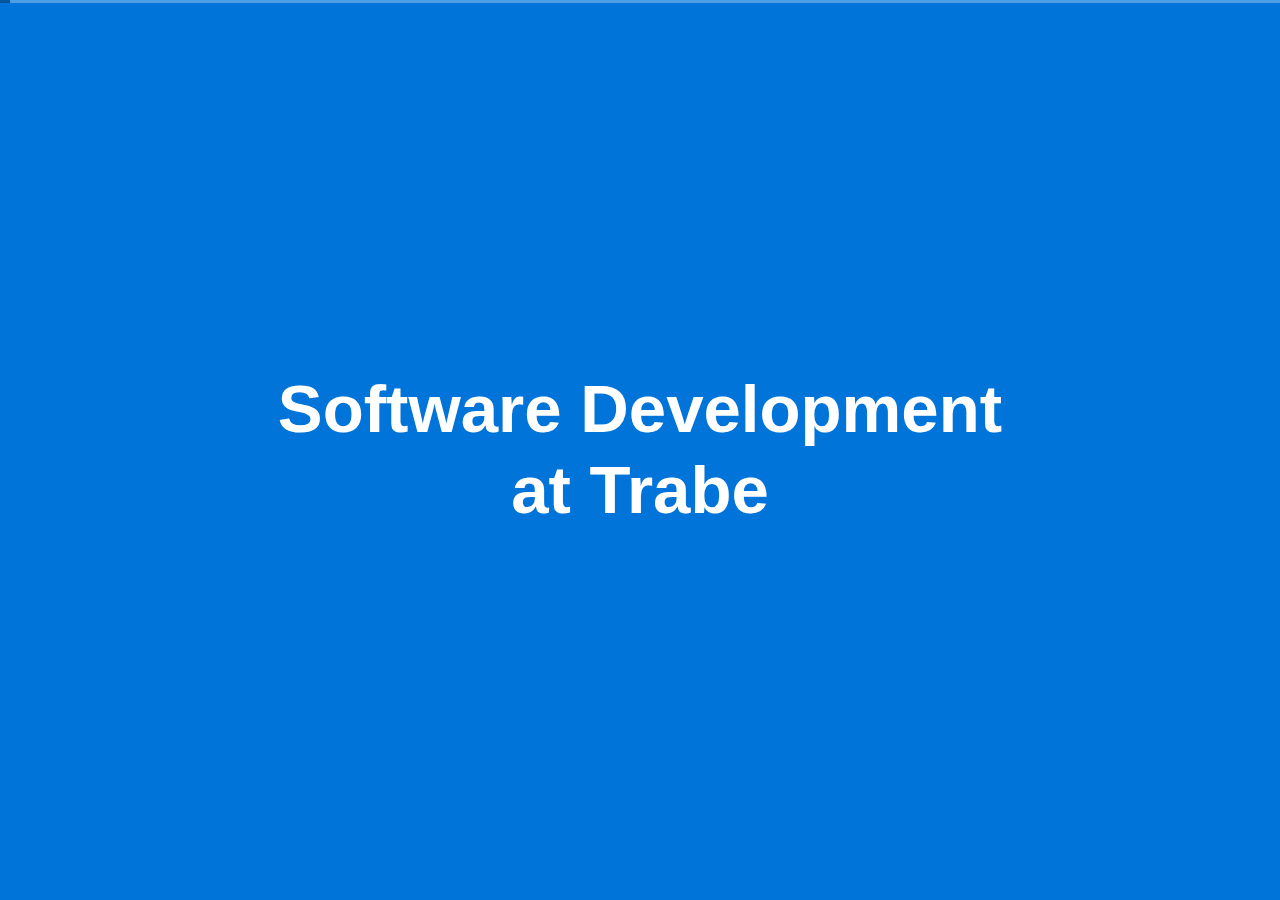
==== template.html @ a28fafaa "Beg, steal & borrow" ====
<!DOCTYPE html>
<html>
  <head>
    <!--
      OK, name your slides:
    -->
    <title>SlidePack template</title>
    <meta charset="UTF-8">
    <meta name="viewport" content="width=device-width, initial-scale=1">

    <!--
    Ubuntu font FTW. Remove this comment to use it (if present, SlidePack will
    use this font for headings).

    <link href='http://fonts.googleapis.com/css?family=Ubuntu:400,700,400italic' rel='stylesheet' type='text/css'>
    -->

    <!-- SlidePack basic stylesheets and theme -->
    <link rel="stylesheet" type="text/css" href="slide-pack.css">
  </head>
  <body>

<textarea data-slide-pack>

-- cover

# Software Development at Trabe

-- image

![Who we are](assets/who_we_are.png)

-- image

![Trabe](assets/trabe.png)

<!--
  a qué nos dedicamos, qué hacemos para quién, tecnologías, etc
-->

-- image

![Men at work](assets/men_at_work.png)

--

# Shiny happy opinionated people

-- bullets toc bullets-first

# Contents

* Ideas, Methodology & Tools
* Real life examples
* The many hells of Computer Science
* The "six" commandments

-- section

# Ideas

-- quote

# A good design is easy to change, rather than easy to configure
## someone, somewhere

--

# There is no silver bullet

## Every architecture/design solution has pros & cons

--

# Architecture & technology should fit the problem

--

# Simple is better

-- bullets columns

# Simple solutions are easier to:

* grasp
* design
* code
* document
* mantain
* evolve

--

## Architecture: the UNIX way

# Orchestrate simple components, each doing one thing, <br/>and doing it well

--

# Design: SOLID rock

## KISS & DRY driven

<!--

son de OO pero aplicables a otro tipo de paradigmas


Single responsibility principle
  a class should have only a single responsibility.

Open/closed principle
  “software entities … should be open for extension, but closed for modification”.

Liskov substitution principle
  “objects in a program should be replaceable with instances of their subtypes without altering the correctness of that program”. See also design by contract.

Interface segregation principle
  “many client-specific interfaces are better than one general-purpose interface.”[5]

Dependency inversion principle
  one should “Depend upon Abstractions. Do not depend upon concretions.”[5]
  Dependency injection is one method of following this principle.
-->


--

# S for SRP
## Single Responsability Principle

--

# SOLID leads to Design Patterns
## (Designs patterns are SOLID)

-- image

![Be OO, my friend](assets/be_oo_my_friend.png)

<!--
  Sigue lo SOLID y encapuslación y todo esto en cualquier lenguaje/paradigma que te irá mejor :D
-->

-- bullets bullets-first

# Other useful buzzwords

* YAGNI
* CoC


-- code smallest

    <action path="/admin/ShowConfiguration"
      type="controller.admin.ShowConfigurationAction"
      scope="request">
      <forward name="success" 
               path=".admin.ShowConfiguration"/>
    </action>

-- image

![Y U NO admin.ShowConfiguration](assets/yu_no_admin_showconfiguration.png)


-- bullets columns title-first

# TEST, TEST, TEST

* TDD, BDD
* Regresions
* Benchmarks
* DI
* Refactoring
* CI

<!--
  DI -> Dependency Injection
  Test complicado <-> código mal diseñado
  Test -> Definir el api desde el punto de vista del "cliente"
  Statist vs Mockist (Mock what you own)
-->

-- image

![Every time god kills a kitten](assets/god_kitten.png)
-- section

# Methodology

--

# The Trábico process

## Agile, sort of __: )__

-- bullets bullets-first

# Project management

* Weekly meetings
* Kanban
* Postmortem

-- image

![Trabeboard](assets/trabeboard.png)

<!--
  Columnas, restricciones, calles
  Indicadores: más proyectos en desarrollo de personal. Mala cosa.
-->


-- bullets many-bullets title-first

# Project development

* Kanban + Scrum (sort of)
* Continuous vs Scheduled delivery
* TDD
* Code reviews
* Pair programming

<!--
  Code review: presencial vs Bitbucket
  Pair programming: problemas chungos, formación, cansancio y ganas de no hacer nada a solas xD
-->

-- section

# Tools

-- image

![Trello](assets/trello.png)

-- image

![Git](assets/git_lol.png)

<!--
  Hablar de gitflow vs githubflow
-->


-- image

![Bitbucket README](assets/bitbucket_readme.png)

-- image

![Bitbucket Pull Request](assets/bitbucket_pull_request.png)

-- image

![Bitbucket Pull Request Diff](assets/bitbucket_pull_request_code.png)

<!--
  Diffs y comentarios permiten code reviews asíncronas y remotas
-->

-- image

![Confluence](assets/confluence.png)

<!--
  Compartir conocimiento. Preferir que el conocimiento específico 
  esté como parte del README del proyecto o similar.
-->

-- bullets bullets-first

* conventions
* automation
* scripts
* bootstrap

<!--
  Enforcing de convenciones de código comunes, etc. Entornos parecidos, herramientas y plugins comunes. .dotfiles en github
  Automatización de todo lo posible, setup, despliegue, tareas de mantenimiento
  Hacemos scripts. -> Repositorio de scripts compartido
  Facilitar el bootstrap del proyecto: README + script setup
-->

-- code small terminal

    $ git clone trabe:awesome-project
    $ cd awesome-project
    $ ./bin/setup


-- bullets title-first
# TESTs, TESTs, TESTs

* Automatic run (guard)
* Mocking
* Metrics (coverage)

<!--
  Tests guiados por mocks, llevan al buen diseño
  Mock, Factorias, Mock de 3rd parties, coverage
  ¿¿Mockists vs State-ist??
  Deberíamos tener CI  (-_- U)
-->

-- bullets title-first
# Conveniences

* Transpilers: CoffeScript, SASS, etc.
* Debugging tools
* Live Reload. YAY!

<!--
  En función de la tecnología usamos herramientas
  transpilers: escritura eficiente. Ojo al debug
  mezclar: ej. sprokets + SASS en J2EE
-->

-- image

![Chrome tools](assets/chrome_tools_dom.png)

-- image

![Chrome tools](assets/chrome_tools_debugger.png)

-- image

![Chrome tools](assets/chrome_tools_network.png)

-- section

# Real life examples

-- section

# FEDERICO

<!--
Ejemplo de arquitectura para integrar múltiples aplicaciones
-->

-- problem

# Problem

## Signup/signin on multiple services
## Consolidate personal info

-- solution bullets bullets-first

# Solution

* Procedure repository
* Orchestrate services (Service Bus)
* Single Sign On

-- image

![Federico ideal](assets/federico_ideal.jpg)

<!--
Solución ideal:
Federacion de autenticacion
Bus + Pull+Push + Operaciones WS
Webs diferentes tecnologías consumen WS
-->

-- image

![Federico full](assets/federico_full.jpg)

<!--
Solución de compromiso
Sólo Pull, Tareas periódicas para push
Adaptadores: BD, LDAP, WS, Comandos SSH, etc.

RObot de keystroke xDDDD :p
-->

-- bullets bullets-first

# Technology

* Java stack
* Ruby for automation

<!--
Herramientas de build y despliegue específicas: Rake
-->

-- section

# NeoSAI

-- problem

# Context

## Laboratory Management System

-- image

![NeoSAI design](assets/neosai_design.jpg)


<!--
  También hay serializadores: decoradores específicos :D
-->

-- problem

# Problem

## Different kinds of UIs

-- solution bullets wide-bullets

# Solution

* Basic CRUD: forms & listings
* Advanced CRUD: JS components + AJAX
* Complex tasks: Single-page app + REST


-- problem

# Problem

## Integrate new & legacy app


-- solution bullets wide-bullets

# Solution

* Shared DB
* REST APIs (JSON preferred)
* SSO
* UI integration via IFrame +<br/>HTML5 PubSub

-- image

![SAI Integration](assets/sai_integration.jpg)

<!--
  Ojo al consumo bidireccional de APIses
-->

-- problem

# Problem

## Integrate "nonintegrable"<br/> third party software

-- solution bullets

# Solution

* Ad hoc REST API
* Mail vacuums

-- image

![testo_wamp](assets/testo_wamp.jpg)

-- problem

# Problem

## Mail log: different sources

-- solution

# Solution

## Wrapper + REST API

-- image

![Mail wrapper](assets/mail_wrapper.jpg)

<!--
  ventaja, no tenemos que tocar las aplicaciones, SRP
  desventaja, rendimiento, alternativa: interceptar el envío
  desde la librería (dos intercepciones diferentes :c )
-->

-- problem

# Problem

## Complex permission checks

-- quote

# Can change a report if I am the author or its author is one of my subordinates and the report has not been signed
## the customer

-- solution

# Solution

## Policy objects

-- code small

    class ReportsController
      def edit
        report = Report.find(params[:id])
        can_edit = ReportEditorPolicy.
          new(current_user, report).comply?
        ...

-- code small

    class ReportEditorPolicy < Policy
      def initialize(user, report)
        ...
      end

      def comply?
        (owner_of_report? or
        subordinate_report?) and
        unsigned_report?
      end

      ...


-- problem

# Problem

## Run the same business logic from different places

-- solution

# Solution

## Context objects
## Runnable from controllers,<br/>console, APIs, cron jobs

-- code small

    class CreateUserContext
      def initialize(user_params, notifier)
        ...
      end

      def run
        user = User.new(user_params)
        if user.save
          notifier.send(:new_user, user)
        end
      end
    end




-- problem

# Problem

## Run business logic as different users, even as no user

-- solution bullets

# Solution

* Context objects
* Runnable as user
* NullUser (NullObject pattern)

-- bullets title-first

# NullObject pattern

* Remove branching logic
* Avoid null errors
* Improves testability

<!-- No ramas -> menos tests -> SRP -->


-- code smallest

    class User
      constructor : (name) ->
        this.name = name

    greet = (user) ->
      if user
        alert "Hi #{user.name}!"
      else
        alert "Hi stranger!"

    john = new User('John')
    keith = null

    greet john    # Hi John!
    greet keith   # Hi stranger!

-- code smallest

    class User
      constructor : (name) ->
        this.name = name

    class Stranger extends User
      constructor : ->
        super 'stranger'

    greet = (user) ->
      alert "Hi #{user.name}!"

    john = new User('John')
    keith = new Stranger()

    greet john    # Hi John!
    greet keith   # Hi stranger!

-- problem

# Problem

## Limit data access based on user roles

-- solution bullets

# Solution

* Inject user with role dependent methods to access the model
* Similar to State pattern (sort of)

-- image

![User roles](assets/user_roles.jpg)


--
# DCI

## Data, Context, Interaction

<!--
Llegamos a la arquitectura a través de mirar el DCI
explicar el DCI con ejemplo de transferencia entre cuentas (con diag)
No lo usamos tal cual por limitaciones tecnológicas.
-->

-- code small

    class BankAccount
      attr_accessor :balance
    end

    module TransferSource
      def withdraw(amount)
        self.balance -= amount
      end
    end

    module TransferTarget
      def deposit(amount)
        self.balance += amount
      end
    end

-- code small

    class TransferContext
      def initialize(source, target, amount)
        ...
      end

      def run
        source.extends TransferSoure
        target.extends TransferTarget

        source.withdraw amount
        target.deposit amount
      end
    end

-- bullets title-first many-bullets

# DCI

* SRP
* Reusability
* Testability
* Best with dynamic langs
* Beware of implementation quirks


-- problem
# Problem
## Present same model object in different ways on different views

-- solution bullets
# Solution

* Decorator pattern
* Decorate associations too
* One or multiple decorators
* Variant: presenter pattern

<!--
  Recomentar as needed lo de los serializadores :D
-->

-- code smallest

    class User
      def initialize(name, email)
        ...
      end
    end

    class UserDecorator
      def initialize(user)
        ...
      end

      def name
        user.name
      end

      def email
        user.name + "<" + user.email + ">"
      end
    end

-- code small

    user = User.new('john', 'john@mail.com')
    decorated_user = UserDecorator.new(user)
    mail = new Mail()

    mail.send to: decorated_user.email

-- problem

# Problem
## Global search

-- solution bullets

# Solution
* External Indexer (REST API)

-- image

![Indexer](assets/indexer.jpg)

<!--
  Ventaja: transparencia, independencia de BD
  Problema: transaccionalidad
-->

-- problem

# Problem
## Long running contexts

-- solution bullets

# Solution
* Execute contexts in background
* Jobs queues
* Jobs executor

-- image

![Background Jobs](assets/bg_jobs.jpg)

<!--
  Escalabilidad
  Linealizar tiempo de respuesta de la app
  Problema: persistencia de jobs. Gestión de error/repetición.
    Infraestructura para recupearar los resultados
-->
-- section

# The many hells of Computer Science

<!-- you can explain that -->

-- quote

# There are only two hard things in Computer Science: cache invalidation and naming things.
## Phil Karlton

--

# Easy cache invalidation

## LRU Caches + Auto expiring keys

-- code small

      class User
        def cache_key
          "user#" + id + "#" +
            updated_at.to_millis
        end
      end


      cache user.cache_key do
        ...
      end


--

# Easy naming

## There is no easy naming. Sorry folks!

-- image

![Yao Ming](assets/yao.png)

--

# Maybe there are more hard things

-- image

![Mother of God](assets/mother_of_god.png)

--

# Encoding hell

## Use UTF-8. Use iconv wisely

-- image

![Encoding](assets/encoding.png)

-- image

![Mail WAT](assets/mail_wat.png)

<!--
  Ejemplo de cosa incontrolable
-->

--

# Timezones, i18n, l11n, Accessibility hell

## Always use UTC (beware of qwirks) __:D__
## Treat i18n, l11n and accesibility as first class citizens


-- code smallest

      # DB stores UTC. Conversion done by Rails
      r = Report.first
      r.created_at # => 2013-11-06 00:00:00 +0100
      r.created_at.utc # => 2013-11-05 23:00:00 UTC

      Report.where('DATE(created_at) = ?', 
        r.created_at.to_date)

      # Ooooopppps!
      #
      #  SELECT * FROM reports
      #  WHERE (DATE(created_at) = '2013-11-06')

<!--
  Ejemplo de cosa controlable
-->

--

# A test should have<br/>detected the defect __;)__

--

# The money hell
## Beware of spanish taxes and accounting
## Use f**king cents

--

# The money hell <br/>a.k.a the floating point hell
## Stick to integers. Use fixed point

<!--
  Floats are fast in today CPUs an acceptable for
  a lot of things (i.e. 3D graphics), but not for
  money. For money you need 100% accurate numeric types
-->

-- image

![Show me the money](assets/show_me_the_money.jpg)



--

# Deployment and<br/>environments hell

## Define enviroments from square one
## Automatize deployment as much as you can

-- image

![Mina deploy](assets/mina.gif)

--

# Documentation/Code sync hell

## Self explanatory code
## Document APIs
## Document wisely
## Treat documentation as part of the code


-- code smallest

    /**
     * Returns the user names in alphabetical order
     * @returns the names
     */
    public String[] orderedNames() {
      return sortAlphabetically(this.getNames());
    }

    /*
     * Sort with quicksort algorithm
     */
    private String[] sortAlphabetically(String[] words) {
      // lines of elegant yet uninteligible code ;)
    }



--

# Multithreading hell

## Use multi process
## Avoid too much low level

-- bullets bullets-first

# Inter Process Communication

* Unix Sockets
* Queues
* Shared memory

--

# Or use a library!
# Or switch to erlang :P


-- bullets title-first

# Fragmentation hell

* Do your HTML5/CSS3/JS homework
* SOLID also applies (SMACSS, etc)
* Know how to tame browsers
* Know how to tame mobile

-- image

![Bitbucket Ok](assets/bit_ok.png)

-- image

![Bitbucket full](assets/bit_bad.png)

-- image

![Bitbucket Android](assets/bit_android.png)

--

# MVC Inception

## Inside an webapp MVC there is another MVC


-- section

# The "six" commandments
## Parting note


-- bullets title-first chain-bullets
# SOLID (SRP in particular)

* &#x2193;
* Simple
* &#x2193;
* Easy to change
* &#x2193;
* Happiness __\\(^o^)/__

-- bullets title-first chain-bullets
# YAGNI

* &#x2193;
* Simple
* &#x2193;
* Easy to change
* &#x2193;
* Happiness __\\(^o^)/__

-- bullets title-first chain-bullets

# TESTs, TESTs, TESTs

* &#x2193;
* YAGNI + SOLID
* &#x2193;
* Simple
* &#x2193;
* Easy to change
* &#x2193;
* Happiness __\\(^o^)/__

-- bullets title-first chain-bullets

# Refactor, Refactor, Refactor
##(code and tests)

* &#x2193;
* Better code & tests
* &#x2193;
* ... 
* &#x2193;
* Happiness __\\(^o^)/__

--

# DRY more than your code

## Automatize, share, extract

--

## The most important commandment

# Do what feels right!

<!-- EJemplo de Twitter y ; -->
-- image

![Hasta la vista baby](assets/hasta_la_vista_baby.png)

--

# Complementary reads
## http://ir.gl/trabe-reads

--
# Do your EOM projects at Trabe

# Questions?

</textarea>

    <!-- SlidePack markdown compilation & UI goodies -->
    <script src="slide-pack.js"></script>
  </body>
</html>
---- slide-pack.css ----
/*!
SlidePack, a simple slides generator & viewer
http://trabe.github.io/slide-pack/

Copyright (C) 2014 Trabe Soluciones S.L.

Permission is hereby granted, free of charge, to any person obtaining
a copy of this software and associated documentation files (the "Software"),
to deal in the Software without restriction, including without limitation
the rights to use, copy, modify, merge, publish, distribute, sublicense,
and/or sell copies of the Software, and to permit persons to whom the
Software is furnished to do so, subject to the following conditions:

The above copyright notice and this permission notice shall be included
in all copies or substantial portions of the Software.

THE SOFTWARE IS PROVIDED "AS IS", WITHOUT WARRANTY OF ANY KIND,
EXPRESS OR IMPLIED, INCLUDING BUT NOT LIMITED TO THE WARRANTIES
OF MERCHANTABILITY, FITNESS FOR A PARTICULAR PURPOSE AND NONINFRINGEMENT.
IN NO EVENT SHALL THE AUTHORS OR COPYRIGHT HOLDERS BE LIABLE FOR ANY CLAIM,
DAMAGES OR OTHER LIABILITY, WHETHER IN AN ACTION OF CONTRACT,
TORT OR OTHERWISE, ARISING FROM, OUT OF OR IN CONNECTION WITH THE SOFTWARE
OR THE USE OR OTHER DEALINGS IN THE SOFTWARE.

*/
/*! normalize.css v3.0.2 | MIT License | git.io/normalize */

/**
 * 1. Set default font family to sans-serif.
 * 2. Prevent iOS text size adjust after orientation change, without disabling
 *    user zoom.
 */

html {
  font-family: sans-serif;
  /* 1 */
  -ms-text-size-adjust: 100%;
  /* 2 */
  -webkit-text-size-adjust: 100%;
  /* 2 */
}

/**
 * Remove default margin.
 */

body {
  margin: 0;
}

/* HTML5 display definitions
   ========================================================================== */

/**
 * Correct `block` display not defined for any HTML5 element in IE 8/9.
 * Correct `block` display not defined for `details` or `summary` in IE 10/11
 * and Firefox.
 * Correct `block` display not defined for `main` in IE 11.
 */

article,
aside,
details,
figcaption,
figure,
footer,
header,
hgroup,
main,
menu,
nav,
section,
summary {
  display: block;
}

/**
 * 1. Correct `inline-block` display not defined in IE 8/9.
 * 2. Normalize vertical alignment of `progress` in Chrome, Firefox, and Opera.
 */

audio,
canvas,
progress,
video {
  display: inline-block;
  /* 1 */
  vertical-align: baseline;
  /* 2 */
}

/**
 * Prevent modern browsers from displaying `audio` without controls.
 * Remove excess height in iOS 5 devices.
 */

audio:not([controls]) {
  display: none;
  height: 0;
}

/**
 * Address `[hidden]` styling not present in IE 8/9/10.
 * Hide the `template` element in IE 8/9/11, Safari, and Firefox < 22.
 */

[hidden],
template {
  display: none;
}

/* Links
   ========================================================================== */

/**
 * Remove the gray background color from active links in IE 10.
 */

a {
  background-color: transparent;
}

/**
 * Improve readability when focused and also mouse hovered in all browsers.
 */

a:active,
a:hover {
  outline: 0;
}

/* Text-level semantics
   ========================================================================== */

/**
 * Address styling not present in IE 8/9/10/11, Safari, and Chrome.
 */

abbr[title] {
  border-bottom: 1px dotted;
}

/**
 * Address style set to `bolder` in Firefox 4+, Safari, and Chrome.
 */

b,
strong {
  font-weight: bold;
}

/**
 * Address styling not present in Safari and Chrome.
 */

dfn {
  font-style: italic;
}

/**
 * Address variable `h1` font-size and margin within `section` and `article`
 * contexts in Firefox 4+, Safari, and Chrome.
 */

h1 {
  font-size: 2em;
  margin: 0.67em 0;
}

/**
 * Address styling not present in IE 8/9.
 */

mark {
  background: #ff0;
  color: #000;
}

/**
 * Address inconsistent and variable font size in all browsers.
 */

small {
  font-size: 80%;
}

/**
 * Prevent `sub` and `sup` affecting `line-height` in all browsers.
 */

sub,
sup {
  font-size: 75%;
  line-height: 0;
  position: relative;
  vertical-align: baseline;
}

sup {
  top: -0.5em;
}

sub {
  bottom: -0.25em;
}

/* Embedded content
   ========================================================================== */

/**
 * Remove border when inside `a` element in IE 8/9/10.
 */

img {
  border: 0;
}

/**
 * Correct overflow not hidden in IE 9/10/11.
 */

svg:not(:root) {
  overflow: hidden;
}

/* Grouping content
   ========================================================================== */

/**
 * Address margin not present in IE 8/9 and Safari.
 */

figure {
  margin: 1em 40px;
}

/**
 * Address differences between Firefox and other browsers.
 */

hr {
  box-sizing: content-box;
  height: 0;
}

/**
 * Contain overflow in all browsers.
 */

pre {
  overflow: auto;
}

/**
 * Address odd `em`-unit font size rendering in all browsers.
 */

code,
kbd,
pre,
samp {
  font-family: monospace, monospace;
  font-size: 1em;
}

/* Forms
   ========================================================================== */

/**
 * Known limitation: by default, Chrome and Safari on OS X allow very limited
 * styling of `select`, unless a `border` property is set.
 */

/**
 * 1. Correct color not being inherited.
 *    Known issue: affects color of disabled elements.
 * 2. Correct font properties not being inherited.
 * 3. Address margins set differently in Firefox 4+, Safari, and Chrome.
 */

button,
input,
optgroup,
select,
textarea {
  color: inherit;
  /* 1 */
  font: inherit;
  /* 2 */
  margin: 0;
  /* 3 */
}

/**
 * Address `overflow` set to `hidden` in IE 8/9/10/11.
 */

button {
  overflow: visible;
}

/**
 * Address inconsistent `text-transform` inheritance for `button` and `select`.
 * All other form control elements do not inherit `text-transform` values.
 * Correct `button` style inheritance in Firefox, IE 8/9/10/11, and Opera.
 * Correct `select` style inheritance in Firefox.
 */

button,
select {
  text-transform: none;
}

/**
 * 1. Avoid the WebKit bug in Android 4.0.* where (2) destroys native `audio`
 *    and `video` controls.
 * 2. Correct inability to style clickable `input` types in iOS.
 * 3. Improve usability and consistency of cursor style between image-type
 *    `input` and others.
 */

button,
html input[type="button"],
/* 1 */
input[type="reset"],
input[type="submit"] {
  -webkit-appearance: button;
  /* 2 */
  cursor: pointer;
  /* 3 */
}

/**
 * Re-set default cursor for disabled elements.
 */

button[disabled],
html input[disabled] {
  cursor: default;
}

/**
 * Remove inner padding and border in Firefox 4+.
 */

button::-moz-focus-inner,
input::-moz-focus-inner {
  border: 0;
  padding: 0;
}

/**
 * Address Firefox 4+ setting `line-height` on `input` using `!important` in
 * the UA stylesheet.
 */

input {
  line-height: normal;
}

/**
 * It's recommended that you don't attempt to style these elements.
 * Firefox's implementation doesn't respect box-sizing, padding, or width.
 *
 * 1. Address box sizing set to `content-box` in IE 8/9/10.
 * 2. Remove excess padding in IE 8/9/10.
 */

input[type="checkbox"],
input[type="radio"] {
  box-sizing: border-box;
  /* 1 */
  padding: 0;
  /* 2 */
}

/**
 * Fix the cursor style for Chrome's increment/decrement buttons. For certain
 * `font-size` values of the `input`, it causes the cursor style of the
 * decrement button to change from `default` to `text`.
 */

input[type="number"]::-webkit-inner-spin-button,
input[type="number"]::-webkit-outer-spin-button {
  height: auto;
}

/**
 * 1. Address `appearance` set to `searchfield` in Safari and Chrome.
 * 2. Address `box-sizing` set to `border-box` in Safari and Chrome
 *    (include `-moz` to future-proof).
 */

input[type="search"] {
  -webkit-appearance: textfield;
  /* 1 */
  /* 2 */
  box-sizing: content-box;
}

/**
 * Remove inner padding and search cancel button in Safari and Chrome on OS X.
 * Safari (but not Chrome) clips the cancel button when the search input has
 * padding (and `textfield` appearance).
 */

input[type="search"]::-webkit-search-cancel-button,
input[type="search"]::-webkit-search-decoration {
  -webkit-appearance: none;
}

/**
 * Define consistent border, margin, and padding.
 */

fieldset {
  border: 1px solid #c0c0c0;
  margin: 0 2px;
  padding: 0.35em 0.625em 0.75em;
}

/**
 * 1. Correct `color` not being inherited in IE 8/9/10/11.
 * 2. Remove padding so people aren't caught out if they zero out fieldsets.
 */

legend {
  border: 0;
  /* 1 */
  padding: 0;
  /* 2 */
}

/**
 * Remove default vertical scrollbar in IE 8/9/10/11.
 */

textarea {
  overflow: auto;
}

/**
 * Don't inherit the `font-weight` (applied by a rule above).
 * NOTE: the default cannot safely be changed in Chrome and Safari on OS X.
 */

optgroup {
  font-weight: bold;
}

/* Tables
   ========================================================================== */

/**
 * Remove most spacing between table cells.
 */

table {
  border-collapse: collapse;
  border-spacing: 0;
}

td,
th {
  padding: 0;
}

/*

Monokai Sublime style. Derived from Monokai by noformnocontent http://nn.mit-license.org/

*/

.hljs {
  display: block;
  overflow-x: auto;
  padding: 0.5em;
  background: #23241f;
  -webkit-text-size-adjust: none;
}

.hljs,
.hljs-tag,
.css .hljs-rules,
.css .hljs-value,
.aspectj .hljs-function,
.css .hljs-function
.hljs-preprocessor,
.hljs-pragma {
  color: #f8f8f2;
}

.hljs-strongemphasis,
.hljs-strong,
.hljs-emphasis {
  color: #a8a8a2;
}

.hljs-bullet,
.hljs-blockquote,
.hljs-horizontal_rule,
.hljs-number,
.hljs-regexp,
.alias .hljs-keyword,
.hljs-literal,
.hljs-hexcolor {
  color: #ae81ff;
}

.hljs-tag .hljs-value,
.hljs-code,
.hljs-title,
.css .hljs-class,
.hljs-class .hljs-title:last-child {
  color: #a6e22e;
}

.hljs-link_url {
  font-size: 80%;
}

.hljs-strong,
.hljs-strongemphasis {
  font-weight: bold;
}

.hljs-emphasis,
.hljs-strongemphasis,
.hljs-class .hljs-title:last-child,
.hljs-typename {
  font-style: italic;
}

.hljs-keyword,
.ruby .hljs-class .hljs-keyword:first-child,
.ruby .hljs-function .hljs-keyword,
.hljs-function,
.hljs-change,
.hljs-winutils,
.hljs-flow,
.nginx .hljs-title,
.tex .hljs-special,
.hljs-header,
.hljs-attribute,
.hljs-symbol,
.hljs-symbol .hljs-string,
.hljs-tag .hljs-title,
.hljs-value,
.alias .hljs-keyword:first-child,
.css .hljs-tag,
.css .unit,
.css .hljs-important {
  color: #f92672;
}

.hljs-function .hljs-keyword,
.hljs-class .hljs-keyword:first-child,
.hljs-aspect .hljs-keyword:first-child,
.hljs-constant,
.hljs-typename,
.css .hljs-attribute {
  color: #66d9ef;
}

.hljs-variable,
.hljs-params,
.hljs-class .hljs-title,
.hljs-aspect .hljs-title {
  color: #f8f8f2;
}

.hljs-string,
.css .hljs-id,
.hljs-subst,
.hljs-type,
.ruby .hljs-class .hljs-parent,
.hljs-built_in,
.django .hljs-template_tag,
.django .hljs-variable,
.smalltalk .hljs-class,
.django .hljs-filter .hljs-argument,
.smalltalk .hljs-localvars,
.smalltalk .hljs-array,
.hljs-attr_selector,
.hljs-pseudo,
.hljs-addition,
.hljs-stream,
.hljs-envvar,
.apache .hljs-tag,
.apache .hljs-cbracket,
.tex .hljs-command,
.hljs-prompt,
.hljs-link_label,
.hljs-link_url {
  color: #e6db74;
}

.hljs-comment,
.hljs-javadoc,
.hljs-annotation,
.hljs-decorator,
.hljs-pi,
.hljs-doctype,
.hljs-deletion,
.hljs-shebang,
.apache .hljs-sqbracket,
.tex .hljs-formula {
  color: #75715e;
}

.coffeescript .javascript,
.javascript .xml,
.tex .hljs-formula,
.xml .javascript,
.xml .vbscript,
.xml .css,
.xml .hljs-cdata,
.xml .php,
.php .xml {
  opacity: 0.5;
}

html:not(.override) {
  font-size: 1em;
  line-height: 1.5em;
  margin: 0;
  background: #f0f0ea;
}

@media (min-width: 600px) {
  html:not(.override) {
    font-size: 1.4em;
  }
}

:not(.override) body {
  color: #373737;
  font-family: "Segoe UI", Candara, "Bitstream Vera Sans", "DejaVu Sans", "Bitstream Vera Sans", "Trebuchet MS", Verdana, "Verdana Ref", sans-serif;
}

:not(.override) h1,
:not(.override) h2,
:not(.override) h3 {
  font-family: "Ubuntu", Verdana, sans-serif;
}

:not(.override) code {
  font-family: 'Menlo', 'Monaco', 'Consolas', monospace;
  border-radius: 5px;
}

:not(.override) article {
  position: absolute;
  height: 100%;
  width: 100%;
  top: 0;
  bottom: 0;
}

:not(.override) section {
  position: absolute;
  height: 100%;
  width: 100%;
  top: 0;
  bottom: 0;
}

:not(.override) section :not(pre) code {
  background: #ccc;
}

:not(.override) h1,
:not(.override) h2,
:not(.override) h3,
:not(.override) h4,
:not(.override) h5,
:not(.override) h6 {
  color: #111;
  font-weight: normal;
}

:not(.override) h1 {
  font-size: 2.18rem;
  line-height: 1.2em;
}

:not(.override) h2 {
  font-size: 1.64rem;
  line-height: 1.2em;
}

:not(.override) h3 {
  font-size: 1.45rem;
  line-height: 1.2em;
}

:not(.override) h4,
:not(.override) h5,
:not(.override) h6 {
  font-size: 1.18rem;
  line-height: 1.2em;
}

:not(.override) a,
:not(.override) a:visited {
  color: #0074D9;
}

:not(.override) a:hover {
  color: #39CCCC;
}

:not(.override) section {
  display: -webkit-flex;
  display: -ms-flexbox;
  display: flex;
  -webkit-flex-flow: column;
      -ms-flex-flow: column;
          flex-flow: column;
  -webkit-align-items: center;
      -ms-flex-align: center;
          align-items: center;
  -webkit-justify-content: center;
      -ms-flex-pack: center;
          justify-content: center;
  box-sizing: border-box;
  padding: 0 5%;
  max-width: 100%;
}

:not(.override) pre {
  width: 100%;
}

:not(.override) pre code {
  font-size: 0.75rem;
  line-height: 1.3em;
}

:not(.override) li,
:not(.override) p {
  font-size: 1rem;
  line-height: 1.4em;
}

:not(.override) p {
  text-align: left;
}

:not(.override) section:first-child {
  background: #0074D9;
}

:not(.override) section:first-child h1,
:not(.override) section:first-child h2,
:not(.override) section:first-child h3,
:not(.override) section:first-child h4,
:not(.override) section:first-child h5,
:not(.override) section:first-child h6 {
  color: #fff;
}

@media print {
  :not(.override) section:first-child h1,
  :not(.override) section:first-child h2,
  :not(.override) section:first-child h3,
  :not(.override) section:first-child h4,
  :not(.override) section:first-child h5,
  :not(.override) section:first-child h6 {
    color: #111;
  }
}

:not(.override) section:first-child p,
:not(.override) section:first-child li,
:not(.override) section:first-child blockquote {
  color: #fff;
}

@media print {
  :not(.override) section:first-child p,
  :not(.override) section:first-child li,
  :not(.override) section:first-child blockquote {
    color: #555;
  }
}

:not(.override) section:first-child h1 {
  font-size: 300%;
  font-weight: bold;
}

:not(.override) section:last-child {
  background: #111;
}

:not(.override) section:last-child h1,
:not(.override) section:last-child h2,
:not(.override) section:last-child h3,
:not(.override) section:last-child h4,
:not(.override) section:last-child h5,
:not(.override) section:last-child h6 {
  color: #fff;
}

@media print {
  :not(.override) section:last-child h1,
  :not(.override) section:last-child h2,
  :not(.override) section:last-child h3,
  :not(.override) section:last-child h4,
  :not(.override) section:last-child h5,
  :not(.override) section:last-child h6 {
    color: #111;
  }
}

:not(.override) section:last-child p,
:not(.override) section:last-child li,
:not(.override) section:last-child blockquote {
  color: #aaa;
}

@media print {
  :not(.override) section:last-child p,
  :not(.override) section:last-child li,
  :not(.override) section:last-child blockquote {
    color: #555;
  }
}

:not(.override) section:last-child h1 {
  font-size: 300%;
  font-weight: bold;
}

:not(.override) .section {
  background: #FF851B;
}

:not(.override) .section h1,
:not(.override) .section h2,
:not(.override) .section h3,
:not(.override) .section h4,
:not(.override) .section h5,
:not(.override) .section h6 {
  color: #fff;
}

@media print {
  :not(.override) .section h1,
  :not(.override) .section h2,
  :not(.override) .section h3,
  :not(.override) .section h4,
  :not(.override) .section h5,
  :not(.override) .section h6 {
    color: #111;
  }
}

:not(.override) .section p,
:not(.override) .section li,
:not(.override) .section blockquote {
  color: #fff;
}

@media print {
  :not(.override) .section p,
  :not(.override) .section li,
  :not(.override) .section blockquote {
    color: #555;
  }
}

:not(.override) .section h1 {
  font-weight: bold;
}

:not(.override) .two-columns ol,
:not(.override) .two-columns ul {
  -webkit-column-count: 2;
     -moz-column-count: 2;
          column-count: 2;
}

:not(.override) .no-bullet ul li {
  list-style: none;
}

:not(.override) .quote {
  background: #222;
  position: relative;
}

:not(.override) .quote p,
:not(.override) .quote li,
:not(.override) .quote blockquote {
  color: #fff;
}

@media print {
  :not(.override) .quote p,
  :not(.override) .quote li,
  :not(.override) .quote blockquote {
    color: #555;
  }
}

:not(.override) .quote blockquote {
  font-size: 130%;
  text-align: left;
  margin: 0;
  padding: 0;
}

:not(.override) cite {
  text-align: right;
  display: block;
  margin-top: 1em;
  color: #aaa;
  font-size: 0.8em;
}

@media screen {
  :not(.override) .full-image > * {
    z-index: 15;
  }

  :not(.override) .full-image img {
    z-index: 0;
  }

  :not(.override) .full-image img {
    min-height: 100%;
    min-width: 1024px;
    width: 100%;
    height: auto;
    position: fixed;
    top: 0;
    left: 0;
  }

  :not(.override) .full-image-overlay {
    background: #111;
  }

  :not(.override) .full-image-overlay img {
    opacity: 0.5;
  }

  :not(.override) .full-image-overlay * {
    color: #fff;
    text-shadow: 0 1px 1px #000;
  }

  :not(.override) .full-image-overlay a,
  :not(.override) .full-image-overlay code {
    text-shadow: none;
  }

  :not(.override) .full-image-overlay a {
    color: #fff;
  }

  :not(.override) .full-image-overlay code {
    color: #111;
  }
}

@media (min-width: 600px) {
  :not(.override) section h1,
  :not(.override) section h2,
  :not(.override) section h3,
  :not(.override) section h4,
  :not(.override) section h5,
  :not(.override) section h6,
  :not(.override) section > p,
  :not(.override) section > pre,
  :not(.override) section > ul,
  :not(.override) section > ol {
    max-width: 800px;
  }

  :not(.override) section > ul,
  :not(.override) section > ol {
    list-style-position: inside;
    padding-left: 0;
  }

  :not(.override) section > ul ul,
  :not(.override) section > ul ol,
  :not(.override) section > ol ul,
  :not(.override) section > ol ol {
    padding-left: 2em;
  }
}

:not(.override) table th,
:not(.override) table td {
  line-height: 1.4em;
  padding: .2em .5em;
}

:not(.override) table thead tr:last-child th {
  border-bottom: 2px solid #ddd;
}

:not(.override) table tbody tr:not(:last-child) td {
  border-bottom: 1px solid #ddd;
}

:not(.override) hr {
  display: none;
  border-bottom: 1px solid #aaa;
}

[data-slide-pack],
[data-slide-pack-processed] {
  display: none;
}

article section:not(.active) {
  display: none;
}

section {
  text-align: center;
  margin: 0 auto;
  max-width: 800px;
  padding: 1em;
}

section li,
section code {
  text-align: left;
}

nav a {
  -webkit-user-select: none;
     -moz-user-select: none;
      -ms-user-select: none;
          user-select: none;
  font-size: 2rem;
  background: #111;
  color: #fff !important;
  line-height: 100vh;
  width: 10vw;
  height: 100vh;
  position: absolute;
  z-index: 100;
  cursor: pointer;
  text-align: center;
  opacity: 0;
  transition: opacity .5s ease-in;
  right: 0;
}

nav a:hover {
  opacity: .7;
}

nav a:active {
  color: #111 !important;
}

nav a:first-child {
  left: 0;
}

.mobile nav a {
  width: 30vw;
}

.mobile nav a:hover {
  opacity: 0;
}

progress {
  position: absolute;
  top: 0;
  left: 0;
  width: 100vw;
  -webkit-appearance: none;
  appearance: none;
  height: 3px;
  z-index: 100;
  opacity: 0.3;
}

progress[value]::-webkit-progress-bar {
  background-color: #fff;
}

progress[value]::-webkit-progress-value {
  background-color: #111;
}

@page {
  size: A4;
  margin: 1cm 1.5cm;
}

@media print {
  article {
    position: relative !important;
  }

  section {
    box-sizing: border-box;
    height: auto;
    page-break-inside: avoid;
    position: relative !important;
    padding-bottom: 2.5em;
  }

  section:after {
    content: "";
    width: 100%;
    display: block;
    border-bottom: 1px solid #ddd;
    padding-bottom: 2.5em;
  }

  section:not(.active) {
    display: block !important;
  }

  img {
    max-width: 100% !important;
  }

  section code {
    font-size: 10pt !important;
  }
}
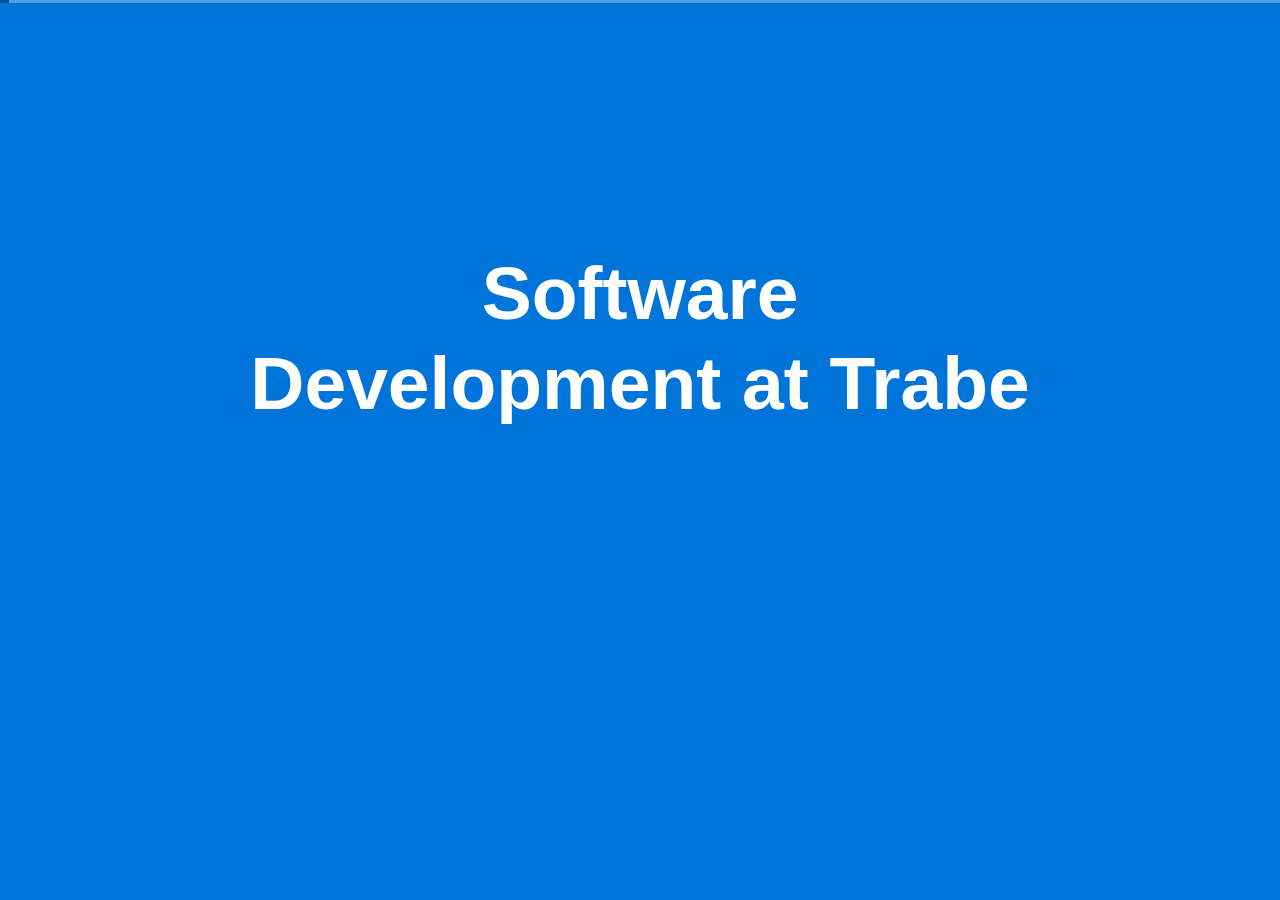
==== commit 2d51b249: "Stuffffff" ====
--- a/template.html
+++ b/template.html
@@ -1,74 +1,94 @@
 <!DOCTYPE html>
 <html>
   <head>
-    <!--
-      OK, name your slides:
-    -->
-    <title>SlidePack template</title>
+    <title>Software Development at Trabe 2</title>
     <meta charset="UTF-8">
     <meta name="viewport" content="width=device-width, initial-scale=1">
-
-    <!--
-    Ubuntu font FTW. Remove this comment to use it (if present, SlidePack will
-    use this font for headings).
-
-    <link href='http://fonts.googleapis.com/css?family=Ubuntu:400,700,400italic' rel='stylesheet' type='text/css'>
-    -->
-
-    <!-- SlidePack basic stylesheets and theme -->
     <link rel="stylesheet" type="text/css" href="slide-pack.css">
+    <link rel="stylesheet" type="text/css" href="custom.css">
   </head>
-  <body>
+  <body id="sdat">
 
 <textarea data-slide-pack>
 
--- cover
-
-# Software Development at Trabe
-
--- image
-
-![Who we are](assets/who_we_are.png)
-
--- image
+-- front-page
+
+# Software Development at Trabe<br><span class="invisible magno">2</span>
+
+-- front-page
+
+# Software Development at Trabe<br><span class="magno">2</span>
+
+-- who
+
+<p>
+    **David Barral**<br>
+    david@trabesoluciones.com<br>
+    @davidbarral
+</p>
+
+<p>
+    **Asís García**<br>
+    asis@trabesoluciones.com<br>
+    @asischao
+</p>
+
+-- full-image
 
 ![Trabe](assets/trabe.png)
 
-<!--
-  a qué nos dedicamos, qué hacemos para quién, tecnologías, etc
--->
-
--- image
-
-![Men at work](assets/men_at_work.png)
-
---
-
-# Shiny happy opinionated people
-
--- bullets toc bullets-first
+-- full-image
+
+TODO nueva foto
+
+![Men at work](assets/)
+
+-- toc
 
 # Contents
 
-* Ideas, Methodology & Tools
-* Real life examples
-* The many hells of Computer Science
-* The "six" commandments
+* Hows & whys
+* Tools
+* Fears
 
 -- section
 
-# Ideas
+# Hows & whys
 
 -- quote
 
-# A good design is easy to change, rather than easy to configure
-## someone, somewhere
+> A good design is easy to change, rather than easy to configure
+> <cite>someone, somewhere</cite>
 
 --
 
 # There is no silver bullet
 
-## Every architecture/design solution has pros & cons
+## Every architecture has pros & cons
+
+--
+
+# There is no silver bullet
+
+## Every design has pros & cons
+
+--
+
+# There is no silver bullet
+
+## Every technology has pros & cons
+
+--
+
+# There is no silver bullet
+
+## Every language has pros & cons
+
+--
+
+# There is no silver bullet
+
+## Every tool has pros & cons
 
 --
 
@@ -76,9 +96,15 @@
 
 --
 
+# The solution should fit the problem
+
+--
+
 # Simple is better
 
--- bullets columns
+## Simple vs Easy
+
+-- two-columns no-bullet
 
 # Simple solutions are easier to:
 
@@ -91,38 +117,15 @@
 
 --
 
-## Architecture: the UNIX way
-
-# Orchestrate simple components, each doing one thing, <br/>and doing it well
-
---
-
-# Design: SOLID rock
+# Architecture: the UNIX way
+
+## Orchestrate simple components,<br> each doing one thing, <br/>and doing it well
+
+--
+
+# Design: SOLID
 
 ## KISS & DRY driven
-
-<!--
-
-son de OO pero aplicables a otro tipo de paradigmas
-
-
-Single responsibility principle
-  a class should have only a single responsibility.
-
-Open/closed principle
-  “software entities … should be open for extension, but closed for modification”.
-
-Liskov substitution principle
-  “objects in a program should be replaceable with instances of their subtypes without altering the correctness of that program”. See also design by contract.
-
-Interface segregation principle
-  “many client-specific interfaces are better than one general-purpose interface.”[5]
-
-Dependency inversion principle
-  one should “Depend upon Abstractions. Do not depend upon concretions.”[5]
-  Dependency injection is one method of following this principle.
--->
-
 
 --
 
@@ -131,40 +134,12 @@
 
 --
 
-# SOLID leads to Design Patterns
-## (Designs patterns are SOLID)
-
--- image
-
-![Be OO, my friend](assets/be_oo_my_friend.png)
-
-<!--
-  Sigue lo SOLID y encapuslación y todo esto en cualquier lenguaje/paradigma que te irá mejor :D
--->
-
--- bullets bullets-first
-
 # Other useful buzzwords
 
 * YAGNI
 * CoC
 
-
--- code smallest
-
-    <action path="/admin/ShowConfiguration"
-      type="controller.admin.ShowConfigurationAction"
-      scope="request">
-      <forward name="success" 
-               path=".admin.ShowConfiguration"/>
-    </action>
-
--- image
-
-![Y U NO admin.ShowConfiguration](assets/yu_no_admin_showconfiguration.png)
-
-
--- bullets columns title-first
+-- two-columns
 
 # TEST, TEST, TEST
 
@@ -175,16 +150,31 @@
 * Refactoring
 * CI
 
-<!--
-  DI -> Dependency Injection
-  Test complicado <-> código mal diseñado
-  Test -> Definir el api desde el punto de vista del "cliente"
-  Statist vs Mockist (Mock what you own)
--->
-
--- image
+-- full-image
+
+TODO FIX dimmensions
 
 ![Every time god kills a kitten](assets/god_kitten.png)
+
+--
+
+# True OO
+
+* composition vs hierarchy
+* polimorfism: if-less code
+* "el entramado de vínculos"
+
+--
+
+# Immutability
+
+--
+
+# Back to the function
+
+* Data (structure)
+* Behaviour
+
 -- section
 
 # Methodology
@@ -195,95 +185,66 @@
 
 ## Agile, sort of __: )__
 
--- bullets bullets-first
+-- 
 
 # Project management
 
 * Weekly meetings
-* Kanban
 * Postmortem
-
--- image
-
-![Trabeboard](assets/trabeboard.png)
-
-<!--
-  Columnas, restricciones, calles
-  Indicadores: más proyectos en desarrollo de personal. Mala cosa.
--->
-
-
--- bullets many-bullets title-first
+* Simple tools
+
+--
+
+TODO new trabeboard!
+![Trabeboard](assets/)
+
+--
 
 # Project development
 
-* Kanban + Scrum (sort of)
 * Continuous vs Scheduled delivery
 * TDD
 * Code reviews
 * Pair programming
 
-<!--
-  Code review: presencial vs Bitbucket
-  Pair programming: problemas chungos, formación, cansancio y ganas de no hacer nada a solas xD
--->
-
 -- section
 
 # Tools
 
--- image
+--
 
 ![Trello](assets/trello.png)
 
--- image
+--
 
 ![Git](assets/git_lol.png)
 
-<!--
-  Hablar de gitflow vs githubflow
--->
-
-
--- image
+
+--
 
 ![Bitbucket README](assets/bitbucket_readme.png)
 
--- image
+--
 
 ![Bitbucket Pull Request](assets/bitbucket_pull_request.png)
 
--- image
+--
 
 ![Bitbucket Pull Request Diff](assets/bitbucket_pull_request_code.png)
 
-<!--
-  Diffs y comentarios permiten code reviews asíncronas y remotas
--->
-
--- image
+--
 
 ![Confluence](assets/confluence.png)
 
-<!--
-  Compartir conocimiento. Preferir que el conocimiento específico 
-  esté como parte del README del proyecto o similar.
--->
-
--- bullets bullets-first
+--
+
+# DRY development
 
 * conventions
 * automation
 * scripts
 * bootstrap
 
-<!--
-  Enforcing de convenciones de código comunes, etc. Entornos parecidos, herramientas y plugins comunes. .dotfiles en github
-  Automatización de todo lo posible, setup, despliegue, tareas de mantenimiento
-  Hacemos scripts. -> Repositorio de scripts compartido
-  Facilitar el bootstrap del proyecto: README + script setup
--->
-
 -- code small terminal
 
     $ git clone trabe:awesome-project
@@ -298,502 +259,34 @@
 * Mocking
 * Metrics (coverage)
 
-<!--
-  Tests guiados por mocks, llevan al buen diseño
-  Mock, Factorias, Mock de 3rd parties, coverage
-  ¿¿Mockists vs State-ist??
-  Deberíamos tener CI  (-_- U)
--->
-
 -- bullets title-first
 # Conveniences
 
-* Transpilers: CoffeScript, SASS, etc.
+* Transpilers: Babel, SASS, etc.
 * Debugging tools
 * Live Reload. YAY!
 
-<!--
-  En función de la tecnología usamos herramientas
-  transpilers: escritura eficiente. Ojo al debug
-  mezclar: ej. sprokets + SASS en J2EE
--->
-
--- image
+--
 
 ![Chrome tools](assets/chrome_tools_dom.png)
 
--- image
+--
 
 ![Chrome tools](assets/chrome_tools_debugger.png)
 
--- image
+--
 
 ![Chrome tools](assets/chrome_tools_network.png)
 
 -- section
 
-# Real life examples
-
--- section
-
-# FEDERICO
-
-<!--
-Ejemplo de arquitectura para integrar múltiples aplicaciones
--->
-
--- problem
-
-# Problem
-
-## Signup/signin on multiple services
-## Consolidate personal info
-
--- solution bullets bullets-first
-
-# Solution
-
-* Procedure repository
-* Orchestrate services (Service Bus)
-* Single Sign On
-
--- image
-
-![Federico ideal](assets/federico_ideal.jpg)
-
-<!--
-Solución ideal:
-Federacion de autenticacion
-Bus + Pull+Push + Operaciones WS
-Webs diferentes tecnologías consumen WS
--->
-
--- image
-
-![Federico full](assets/federico_full.jpg)
-
-<!--
-Solución de compromiso
-Sólo Pull, Tareas periódicas para push
-Adaptadores: BD, LDAP, WS, Comandos SSH, etc.
-
-RObot de keystroke xDDDD :p
--->
-
--- bullets bullets-first
-
-# Technology
-
-* Java stack
-* Ruby for automation
-
-<!--
-Herramientas de build y despliegue específicas: Rake
--->
-
--- section
-
-# NeoSAI
-
--- problem
-
-# Context
-
-## Laboratory Management System
-
--- image
-
-![NeoSAI design](assets/neosai_design.jpg)
-
-
-<!--
-  También hay serializadores: decoradores específicos :D
--->
-
--- problem
-
-# Problem
-
-## Different kinds of UIs
-
--- solution bullets wide-bullets
-
-# Solution
-
-* Basic CRUD: forms & listings
-* Advanced CRUD: JS components + AJAX
-* Complex tasks: Single-page app + REST
-
-
--- problem
-
-# Problem
-
-## Integrate new & legacy app
-
-
--- solution bullets wide-bullets
-
-# Solution
-
-* Shared DB
-* REST APIs (JSON preferred)
-* SSO
-* UI integration via IFrame +<br/>HTML5 PubSub
-
--- image
-
-![SAI Integration](assets/sai_integration.jpg)
-
-<!--
-  Ojo al consumo bidireccional de APIses
--->
-
--- problem
-
-# Problem
-
-## Integrate "nonintegrable"<br/> third party software
-
--- solution bullets
-
-# Solution
-
-* Ad hoc REST API
-* Mail vacuums
-
--- image
-
-![testo_wamp](assets/testo_wamp.jpg)
-
--- problem
-
-# Problem
-
-## Mail log: different sources
-
--- solution
-
-# Solution
-
-## Wrapper + REST API
-
--- image
-
-![Mail wrapper](assets/mail_wrapper.jpg)
-
-<!--
-  ventaja, no tenemos que tocar las aplicaciones, SRP
-  desventaja, rendimiento, alternativa: interceptar el envío
-  desde la librería (dos intercepciones diferentes :c )
--->
-
--- problem
-
-# Problem
-
-## Complex permission checks
+# Fears
+## The many hells of Computer Science
 
 -- quote
 
-# Can change a report if I am the author or its author is one of my subordinates and the report has not been signed
-## the customer
-
--- solution
-
-# Solution
-
-## Policy objects
-
--- code small
-
-    class ReportsController
-      def edit
-        report = Report.find(params[:id])
-        can_edit = ReportEditorPolicy.
-          new(current_user, report).comply?
-        ...
-
--- code small
-
-    class ReportEditorPolicy < Policy
-      def initialize(user, report)
-        ...
-      end
-
-      def comply?
-        (owner_of_report? or
-        subordinate_report?) and
-        unsigned_report?
-      end
-
-      ...
-
-
--- problem
-
-# Problem
-
-## Run the same business logic from different places
-
--- solution
-
-# Solution
-
-## Context objects
-## Runnable from controllers,<br/>console, APIs, cron jobs
-
--- code small
-
-    class CreateUserContext
-      def initialize(user_params, notifier)
-        ...
-      end
-
-      def run
-        user = User.new(user_params)
-        if user.save
-          notifier.send(:new_user, user)
-        end
-      end
-    end
-
-
-
-
--- problem
-
-# Problem
-
-## Run business logic as different users, even as no user
-
--- solution bullets
-
-# Solution
-
-* Context objects
-* Runnable as user
-* NullUser (NullObject pattern)
-
--- bullets title-first
-
-# NullObject pattern
-
-* Remove branching logic
-* Avoid null errors
-* Improves testability
-
-<!-- No ramas -> menos tests -> SRP -->
-
-
--- code smallest
-
-    class User
-      constructor : (name) ->
-        this.name = name
-
-    greet = (user) ->
-      if user
-        alert "Hi #{user.name}!"
-      else
-        alert "Hi stranger!"
-
-    john = new User('John')
-    keith = null
-
-    greet john    # Hi John!
-    greet keith   # Hi stranger!
-
--- code smallest
-
-    class User
-      constructor : (name) ->
-        this.name = name
-
-    class Stranger extends User
-      constructor : ->
-        super 'stranger'
-
-    greet = (user) ->
-      alert "Hi #{user.name}!"
-
-    john = new User('John')
-    keith = new Stranger()
-
-    greet john    # Hi John!
-    greet keith   # Hi stranger!
-
--- problem
-
-# Problem
-
-## Limit data access based on user roles
-
--- solution bullets
-
-# Solution
-
-* Inject user with role dependent methods to access the model
-* Similar to State pattern (sort of)
-
--- image
-
-![User roles](assets/user_roles.jpg)
-
-
---
-# DCI
-
-## Data, Context, Interaction
-
-<!--
-Llegamos a la arquitectura a través de mirar el DCI
-explicar el DCI con ejemplo de transferencia entre cuentas (con diag)
-No lo usamos tal cual por limitaciones tecnológicas.
--->
-
--- code small
-
-    class BankAccount
-      attr_accessor :balance
-    end
-
-    module TransferSource
-      def withdraw(amount)
-        self.balance -= amount
-      end
-    end
-
-    module TransferTarget
-      def deposit(amount)
-        self.balance += amount
-      end
-    end
-
--- code small
-
-    class TransferContext
-      def initialize(source, target, amount)
-        ...
-      end
-
-      def run
-        source.extends TransferSoure
-        target.extends TransferTarget
-
-        source.withdraw amount
-        target.deposit amount
-      end
-    end
-
--- bullets title-first many-bullets
-
-# DCI
-
-* SRP
-* Reusability
-* Testability
-* Best with dynamic langs
-* Beware of implementation quirks
-
-
--- problem
-# Problem
-## Present same model object in different ways on different views
-
--- solution bullets
-# Solution
-
-* Decorator pattern
-* Decorate associations too
-* One or multiple decorators
-* Variant: presenter pattern
-
-<!--
-  Recomentar as needed lo de los serializadores :D
--->
-
--- code smallest
-
-    class User
-      def initialize(name, email)
-        ...
-      end
-    end
-
-    class UserDecorator
-      def initialize(user)
-        ...
-      end
-
-      def name
-        user.name
-      end
-
-      def email
-        user.name + "<" + user.email + ">"
-      end
-    end
-
--- code small
-
-    user = User.new('john', 'john@mail.com')
-    decorated_user = UserDecorator.new(user)
-    mail = new Mail()
-
-    mail.send to: decorated_user.email
-
--- problem
-
-# Problem
-## Global search
-
--- solution bullets
-
-# Solution
-* External Indexer (REST API)
-
--- image
-
-![Indexer](assets/indexer.jpg)
-
-<!--
-  Ventaja: transparencia, independencia de BD
-  Problema: transaccionalidad
--->
-
--- problem
-
-# Problem
-## Long running contexts
-
--- solution bullets
-
-# Solution
-* Execute contexts in background
-* Jobs queues
-* Jobs executor
-
--- image
-
-![Background Jobs](assets/bg_jobs.jpg)
-
-<!--
-  Escalabilidad
-  Linealizar tiempo de respuesta de la app
-  Problema: persistencia de jobs. Gestión de error/repetición.
-    Infraestructura para recupearar los resultados
--->
--- section
-
-# The many hells of Computer Science
-
-<!-- you can explain that -->
-
--- quote
-
-# There are only two hard things in Computer Science: cache invalidation and naming things.
-## Phil Karlton
+> There are only two hard things in Computer Science:<br> cache invalidation and naming things.
+> <cite>Phil Karlton</cite>
 
 --
 
@@ -815,14 +308,13 @@
         ...
       end
 
-
 --
 
 # Easy naming
 
 ## There is no easy naming. Sorry folks!
 
--- image
+--
 
 ![Yao Ming](assets/yao.png)
 
@@ -830,7 +322,7 @@
 
 # Maybe there are more hard things
 
--- image
+--
 
 ![Mother of God](assets/mother_of_god.png)
 
@@ -840,48 +332,28 @@
 
 ## Use UTF-8. Use iconv wisely
 
--- image
+--
 
 ![Encoding](assets/encoding.png)
 
--- image
+--
 
 ![Mail WAT](assets/mail_wat.png)
 
-<!--
-  Ejemplo de cosa incontrolable
--->
-
---
-
-# Timezones, i18n, l11n, Accessibility hell
+--
+
+# Timezones, i18n, l11n, accessibility hell
 
 ## Always use UTC (beware of qwirks) __:D__
 ## Treat i18n, l11n and accesibility as first class citizens
 
-
--- code smallest
-
-      # DB stores UTC. Conversion done by Rails
-      r = Report.first
-      r.created_at # => 2013-11-06 00:00:00 +0100
-      r.created_at.utc # => 2013-11-05 23:00:00 UTC
-
-      Report.where('DATE(created_at) = ?', 
-        r.created_at.to_date)
-
-      # Ooooopppps!
-      #
-      #  SELECT * FROM reports
-      #  WHERE (DATE(created_at) = '2013-11-06')
-
-<!--
-  Ejemplo de cosa controlable
--->
-
---
-
-# A test should have<br/>detected the defect __;)__
+--
+
+# Speaking of timezones...
+
+--
+
+![TZ hell](assets/tz_hell.png)
 
 --
 
@@ -894,17 +366,15 @@
 # The money hell <br/>a.k.a the floating point hell
 ## Stick to integers. Use fixed point
 
-<!--
-  Floats are fast in today CPUs an acceptable for
-  a lot of things (i.e. 3D graphics), but not for
-  money. For money you need 100% accurate numeric types
--->
-
--- image
+--
 
 ![Show me the money](assets/show_me_the_money.jpg)
 
-
+--
+
+# Dependency hell
+## A dependency manager is not enough: e.g. npm
+## Use virtual machines (docker)
 
 --
 
@@ -913,7 +383,7 @@
 ## Define enviroments from square one
 ## Automatize deployment as much as you can
 
--- image
+--
 
 ![Mina deploy](assets/mina.gif)
 
@@ -925,7 +395,6 @@
 ## Document APIs
 ## Document wisely
 ## Treat documentation as part of the code
-
 
 -- code smallest
 
@@ -944,8 +413,6 @@
       // lines of elegant yet uninteligible code ;)
     }
 
-
-
 --
 
 # Multithreading hell
@@ -963,7 +430,10 @@
 
 --
 
-# Or use a library!
+# Or use an abstraction:
+ * actors
+ * promises
+ * CSP
 # Or switch to erlang :P
 
 
@@ -971,20 +441,19 @@
 
 # Fragmentation hell
 
-* Do your HTML5/CSS3/JS homework
-* SOLID also applies (SMACSS, etc)
+* Do your HTML5/CSS3/JS homework (it's all code!)
 * Know how to tame browsers
 * Know how to tame mobile
 
--- image
+--
 
 ![Bitbucket Ok](assets/bit_ok.png)
 
--- image
+--
 
 ![Bitbucket full](assets/bit_bad.png)
 
--- image
+--
 
 ![Bitbucket Android](assets/bit_android.png)
 
@@ -992,8 +461,7 @@
 
 # MVC Inception
 
-## Inside an webapp MVC there is another MVC
-
+## Inside an MVC webapp there is another MVC
 
 -- section
 
@@ -1001,7 +469,7 @@
 ## Parting note
 
 
--- bullets title-first chain-bullets
+-- chain-bullets
 # SOLID (SRP in particular)
 
 * &#x2193;
@@ -1011,7 +479,7 @@
 * &#x2193;
 * Happiness __\\(^o^)/__
 
--- bullets title-first chain-bullets
+-- chain-bullets
 # YAGNI
 
 * &#x2193;
@@ -1021,9 +489,9 @@
 * &#x2193;
 * Happiness __\\(^o^)/__
 
--- bullets title-first chain-bullets
-
-# TESTs, TESTs, TESTs
+-- chain-bullets
+
+# TESTs
 
 * &#x2193;
 * YAGNI + SOLID
@@ -1034,10 +502,9 @@
 * &#x2193;
 * Happiness __\\(^o^)/__
 
--- bullets title-first chain-bullets
-
-# Refactor, Refactor, Refactor
-##(code and tests)
+-- chain-bullets
+
+# Refactor (code and tests)
 
 * &#x2193;
 * Better code & tests
@@ -1058,24 +525,421 @@
 
 # Do what feels right!
 
-<!-- EJemplo de Twitter y ; -->
--- image
+--
+
+
+##These slides were brought to you by
+
+#[SlidePack](http://trabe.github.io/slide-pack)
+
+--
+
+# Do your EOM projects at Trabe
+
+--
+
+# Questions?
+
+-- full-image
 
 ![Hasta la vista baby](assets/hasta_la_vista_baby.png)
 
---
-
-# Complementary reads
-## http://ir.gl/trabe-reads
-
---
-# Do your EOM projects at Trabe
-
-# Questions?
+-- section
+
+# ENCORE
+## Real life examples
+
+-- section
+
+# FEDERICO
+
+-- problem
+
+# Problem
+
+## Signup/signin on multiple services
+## Consolidate personal info
+
+-- solution bullets bullets-first
+
+# Solution
+
+* Procedure repository
+* Orchestrate services (Service Bus)
+* Single Sign On
+
+--
+
+![Federico ideal](assets/federico_ideal.jpg)
+
+--
+
+![Federico full](assets/federico_full.jpg)
+
+-- bullets bullets-first
+
+# Technology
+
+* Java stack
+* Ruby for automation
+
+-- section
+
+# NeoSAI
+
+-- problem
+
+# Context
+
+## Laboratory Management System
+
+--
+
+![NeoSAI design](assets/neosai_design.jpg)
+
+
+-- problem
+
+# Problem
+
+## Different kinds of UIs
+
+-- solution bullets wide-bullets
+
+# Solution
+
+* Basic CRUD: forms & listings
+* Advanced CRUD: JS components + AJAX
+* Complex tasks: Single-page app + REST
+
+
+-- problem
+
+# Problem
+
+## Integrate new & legacy app
+
+
+-- solution bullets wide-bullets
+
+# Solution
+
+* Shared DB
+* REST APIs (JSON preferred)
+* SSO
+* UI integration via IFrame +<br/>HTML5 PubSub
+
+--
+
+![SAI Integration](assets/sai_integration.jpg)
+
+-- problem
+
+# Problem
+
+## Integrate "nonintegrable"<br/> third party software
+
+-- solution bullets
+
+# Solution
+
+* Ad hoc REST API
+* Mail vacuums
+
+--
+
+![testo_wamp](assets/testo_wamp.jpg)
+
+-- problem
+
+# Problem
+
+## Mail log: different sources
+
+-- solution
+
+# Solution
+
+## Wrapper + REST API
+
+--
+
+![Mail wrapper](assets/mail_wrapper.jpg)
+
+-- problem
+
+# Problem
+
+## Complex permission checks
+
+-- quote
+
+# Can change a report if I am the author or its author is one of my subordinates and the report has not been signed
+## the customer
+
+-- solution
+
+# Solution
+
+## Policy objects
+
+-- code small
+
+    class ReportsController
+      def edit
+        report = Report.find(params[:id])
+        can_edit = ReportEditorPolicy.
+          new(current_user, report).comply?
+        ...
+
+-- code small
+
+    class ReportEditorPolicy < Policy
+      def initialize(user, report)
+        ...
+      end
+
+      def comply?
+        (owner_of_report? or
+        subordinate_report?) and
+        unsigned_report?
+      end
+
+      ...
+
+
+-- problem
+
+# Problem
+
+## Run the same business logic from different places
+
+-- solution
+
+# Solution
+
+## Context objects
+## Runnable from controllers,<br/>console, APIs, cron jobs
+
+-- code small
+
+    class CreateUserContext
+      def initialize(user_params, notifier)
+        ...
+      end
+
+      def run
+        user = User.new(user_params)
+        if user.save
+          notifier.send(:new_user, user)
+        end
+      end
+    end
+
+
+
+
+-- problem
+
+# Problem
+
+## Run business logic as different users, even as no user
+
+-- solution bullets
+
+# Solution
+
+* Context objects
+* Runnable as user
+* NullUser (NullObject pattern)
+
+-- bullets title-first
+
+# NullObject pattern
+
+* Remove branching logic
+* Avoid null errors
+* Improves testability
+
+-- code smallest
+
+    class User
+      constructor : (name) ->
+        this.name = name
+
+    greet = (user) ->
+      if user
+        alert "Hi #{user.name}!"
+      else
+        alert "Hi stranger!"
+
+    john = new User('John')
+    keith = null
+
+    greet john    # Hi John!
+    greet keith   # Hi stranger!
+
+-- code smallest
+
+    class User
+      constructor : (name) ->
+        this.name = name
+
+    class Stranger extends User
+      constructor : ->
+        super 'stranger'
+
+    greet = (user) ->
+      alert "Hi #{user.name}!"
+
+    john = new User('John')
+    keith = new Stranger()
+
+    greet john    # Hi John!
+    greet keith   # Hi stranger!
+
+-- problem
+
+# Problem
+
+## Limit data access based on user roles
+
+-- solution bullets
+
+# Solution
+
+* Inject user with role dependent methods to access the model
+* Similar to State pattern (sort of)
+
+--
+
+![User roles](assets/user_roles.jpg)
+
+
+--
+# DCI
+
+## Data, Context, Interaction
+
+-- code small
+
+    class BankAccount
+      attr_accessor :balance
+    end
+
+    module TransferSource
+      def withdraw(amount)
+        self.balance -= amount
+      end
+    end
+
+    module TransferTarget
+      def deposit(amount)
+        self.balance += amount
+      end
+    end
+
+-- code small
+
+    class TransferContext
+      def initialize(source, target, amount)
+        ...
+      end
+
+      def run
+        source.extends TransferSoure
+        target.extends TransferTarget
+
+        source.withdraw amount
+        target.deposit amount
+      end
+    end
+
+-- bullets title-first many-bullets
+
+# DCI
+
+* SRP
+* Reusability
+* Testability
+* Best with dynamic langs
+* Beware of implementation quirks
+
+
+-- problem
+# Problem
+## Present same model object in different ways on different views
+
+-- solution bullets
+# Solution
+
+* Decorator pattern
+* Decorate associations too
+* One or multiple decorators
+* Variant: presenter pattern
+
+-- code smallest
+
+    class User
+      def initialize(name, email)
+        ...
+      end
+    end
+
+    class UserDecorator
+      def initialize(user)
+        ...
+      end
+
+      def name
+        user.name
+      end
+
+      def email
+        user.name + "<" + user.email + ">"
+      end
+    end
+
+-- code small
+
+    user = User.new('john', 'john@mail.com')
+    decorated_user = UserDecorator.new(user)
+    mail = new Mail()
+
+    mail.send to: decorated_user.email
+
+-- problem
+
+# Problem
+## Global search
+
+-- solution bullets
+
+# Solution
+* External Indexer (REST API)
+
+--
+
+![Indexer](assets/indexer.jpg)
+
+-- problem
+
+# Problem
+## Long running contexts
+
+-- solution bullets
+
+# Solution
+* Execute contexts in background
+* Jobs queues
+* Jobs executor
+
+--
+
+![Background Jobs](assets/bg_jobs.jpg)
 
 </textarea>
 
-    <!-- SlidePack markdown compilation & UI goodies -->
     <script src="slide-pack.js"></script>
   </body>
 </html>
--- a/custom.css
+++ b/custom.css
@@ -0,0 +1,60 @@
+section h1,
+section h2 {
+    color: red;
+}
+
+section:not(.full-image) img {
+    max-width: 800px;
+}
+
+#sdat {
+    font-size: 25px;
+}
+
+#sdat li {
+    font-size: 1.5em;
+}
+
+.front-page .invisible {
+    line-height: 1.5em;
+    visibility: hidden;
+}
+
+.front-page .magno {
+    line-height: 1.5em;
+    font-size: 200%;
+}
+
+.front-page {
+  background: #0074D9;
+}
+
+.front-page h1 {
+  color: #fff;
+  font-size: 300%;
+  font-weight: bold;
+}
+
+.who p {
+    text-align: center;
+    font-size: 150%;
+}
+
+.who strong {
+    font-size: 150%;
+}
+
+#sdat .toc {
+}
+
+.chain-bullets ul {
+    list-style: none;
+}
+
+.chain-bullets ul li {
+    text-align: center;
+}
+
+#sdat .quote p {
+    font-size: 1em;
+}